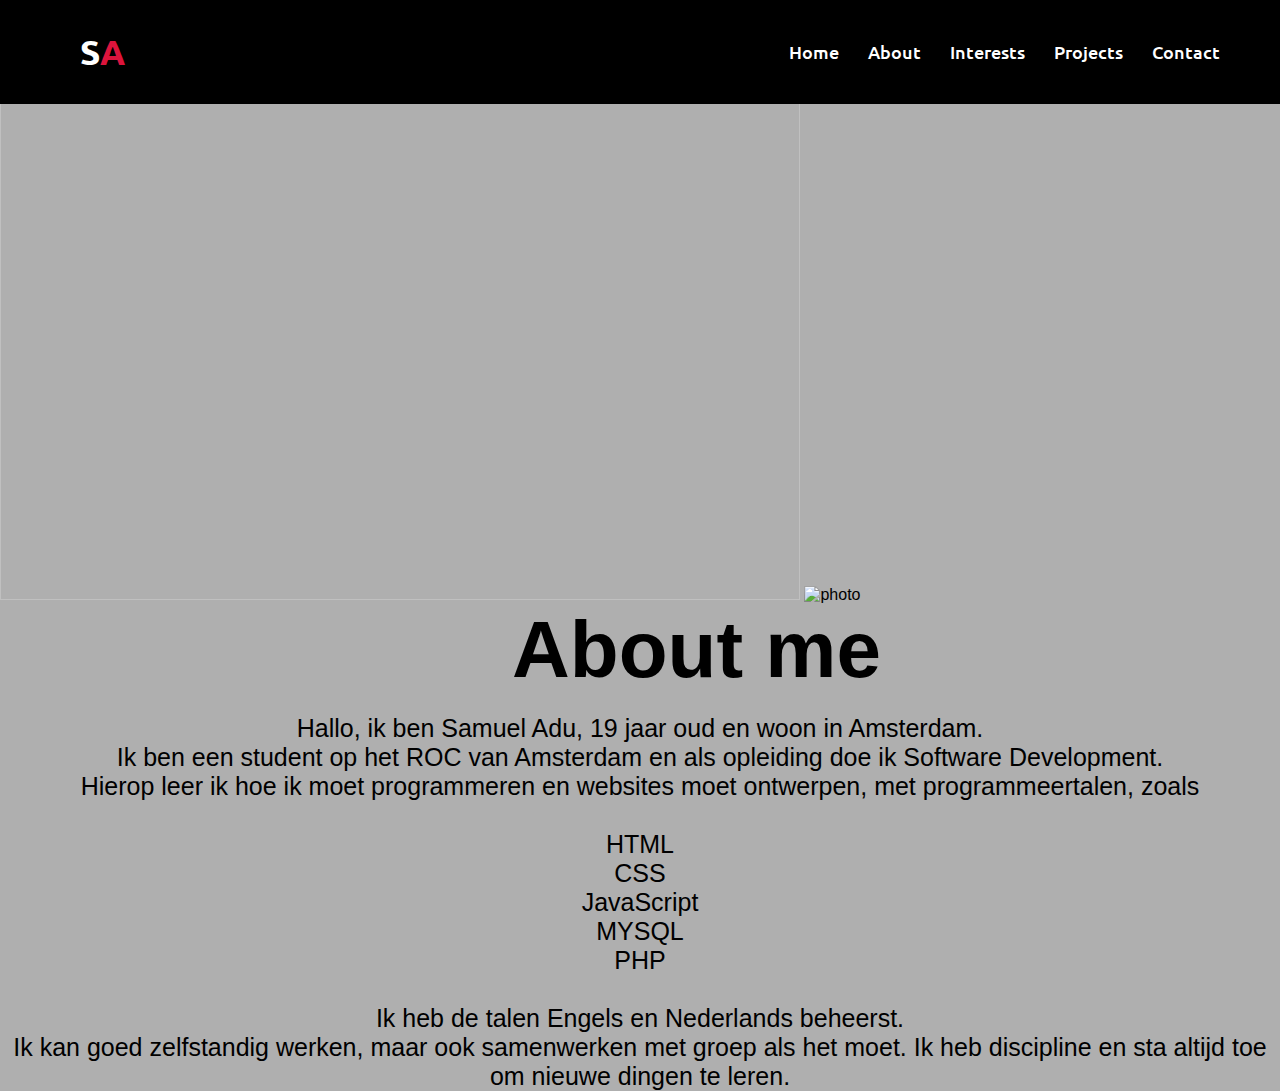
==== Portfolio/about.html @ 3593f475 "about" ====
<!DOCTYPE html>
<html lang="en">
<head>
    <meta charset="UTF-8">
    <meta name="viewport" content="width=device-width, initial-scale=1.0">
    <title>About Me</title>
    <link rel="stylesheet" href="about.css">
</head>
<body>
    <nav class="navbar">
        <div class="max-width">
            <div class="logo"><a href="#">S<span>A</span></a></div>
            <ul class="menu">
                <li><a href="index.html">Home</a></li>
                <li><a href="#">About</a></li>
                <li><a href="#">Interests</a></li>
                <li><a href="#">Projects</a></li>
                <li><a href="#">Contact</a></li>
            </ul>
        </div>
    </nav>  
    <div class="header">
        <img src="samuel.jpg" class="img">
        <img src="thumbnail_IMG.jpg" alt="photo" class="img-2">
        <div class="text-1">
            <h1>About me</h1>
        </div>
        &nbsp; 
        
        <div class="text-2">
            <p>Hallo, ik ben Samuel Adu, 19 jaar oud en woon in Amsterdam.</p>
            <p>Ik ben een student op het ROC van Amsterdam en als opleiding doe ik Software Development.</p>
            <p>Hierop leer ik hoe ik moet programmeren en websites moet ontwerpen, met programmeertalen, zoals </p>
            &nbsp; 
            <ul>
                <li>HTML</li>
                <li>CSS</li>
                <li>JavaScript</li>
                <li>MYSQL</li>
                <li>PHP</li>
            </ul>
            &nbsp; 

            <p>Ik heb de talen Engels en Nederlands beheerst.</p>
            <p>Ik kan goed zelfstandig werken, maar ook samenwerken met groep als het moet. Ik heb discipline en sta altijd toe om nieuwe dingen te leren.</p>
        </div>
      </div>
      
</body>
</html>
---- Portfolio/about.css ----
@import url('https://fonts.googleapis.com/css2?family=Poppins:wght@400;500;600;700&family=Ubuntu:wght@400;500;700&display=swap');
*{
    margin: 0;
    padding: 0;
    box-sizing: border-box;
    text-decoration: none;
}
.max-width{
    width: 1300px;
    padding: 0 80px;
    margin: auto;
}
/* navigatie bar styling */
.navbar{
    position: fixed;
    width: 100%;
    background-color: black;
    font-family: 'Ubuntu', sans-serif;
    padding: 30px 0;
}
.navbar .max-width{
   display: flex; 
   align-items: center;
   justify-content: space-between;
}
.navbar .logo a{
    color: white;
    font-size: 35px;
    font-weight: 600;
}
.navbar .logo a span{
    color: crimson; 
}
.navbar .menu li{
    list-style: none;
    display: inline-block;
}
.navbar .menu li a{
    color: white;
    font-size: 18px;
    font-weight: 500;
    margin-left: 25px;
    transition: color 0.3s ease;
}
.navbar .menu li a:hover{
   color: crimson; 
}
body{
    background-color: rgb(175, 175, 175);
}
.header{
    font-family: 'Utumbu' , sans-serif;
}
.img{
    height: 600px;
    width: 800px;
    object-fit: cover;
}
.img-2{
    height: 600px;
    width: 700px;
    object-fit: cover;
}
.text-1{
    font-size: 40px;
    font-weight: 600;
    margin-left: 40%;
}
.text-2{
 font-size: 25px;   
  text-align: center;  
}
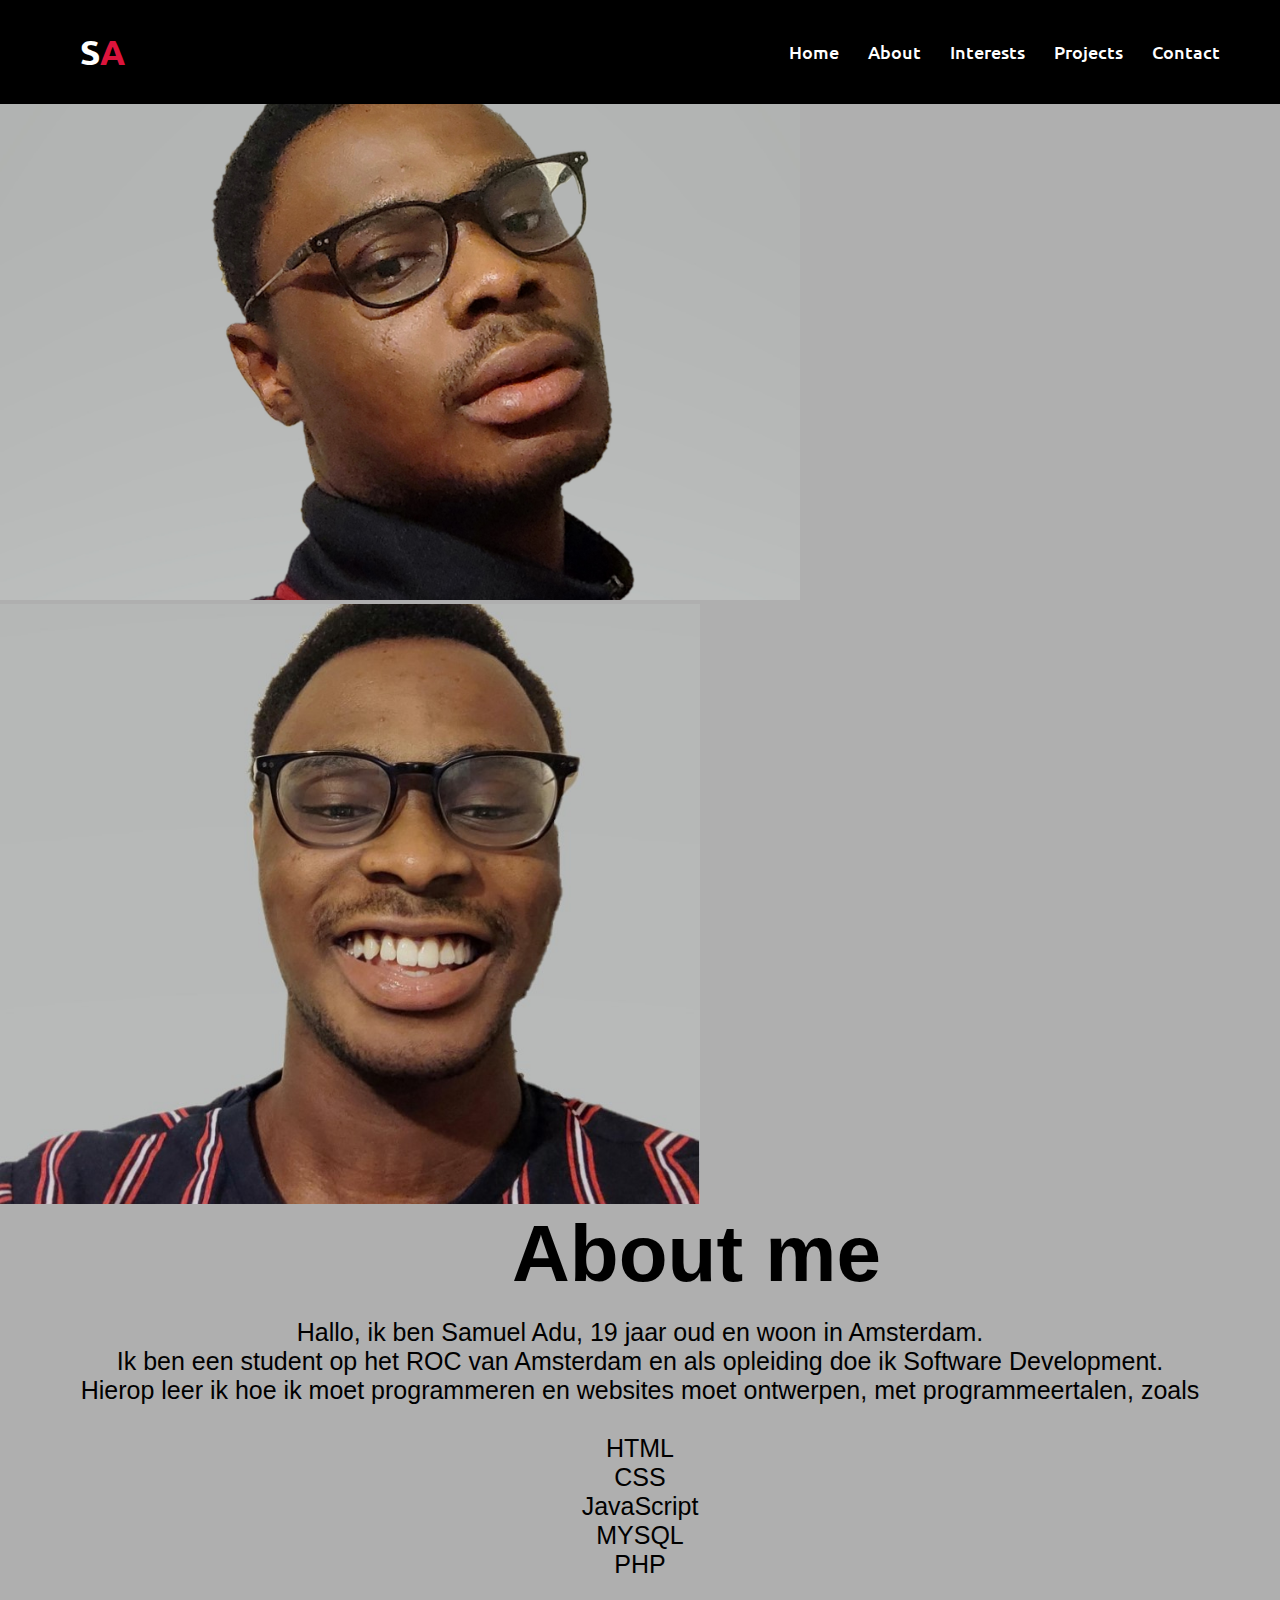
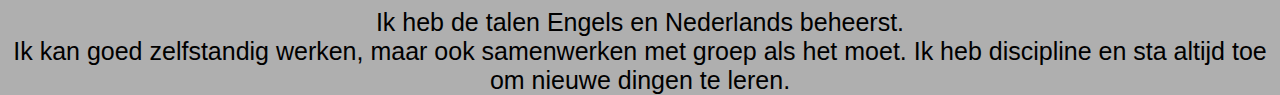
==== commit 925d94ec: "link toegevoegd" ====
--- a/Portfolio/about.html
+++ b/Portfolio/about.html
@@ -9,13 +9,13 @@
 <body>
     <nav class="navbar">
         <div class="max-width">
-            <div class="logo"><a href="#">S<span>A</span></a></div>
+            <div class="logo"><a href="index.html">S<span>A</span></a></div>
             <ul class="menu">
                 <li><a href="index.html">Home</a></li>
                 <li><a href="#">About</a></li>
-                <li><a href="#">Interests</a></li>
-                <li><a href="#">Projects</a></li>
-                <li><a href="#">Contact</a></li>
+                <li><a href="interest.html">Interests</a></li>
+                <li><a href="projects.html">Projects</a></li>
+                <li><a href="contact.html">Contact</a></li>
             </ul>
         </div>
     </nav>  
